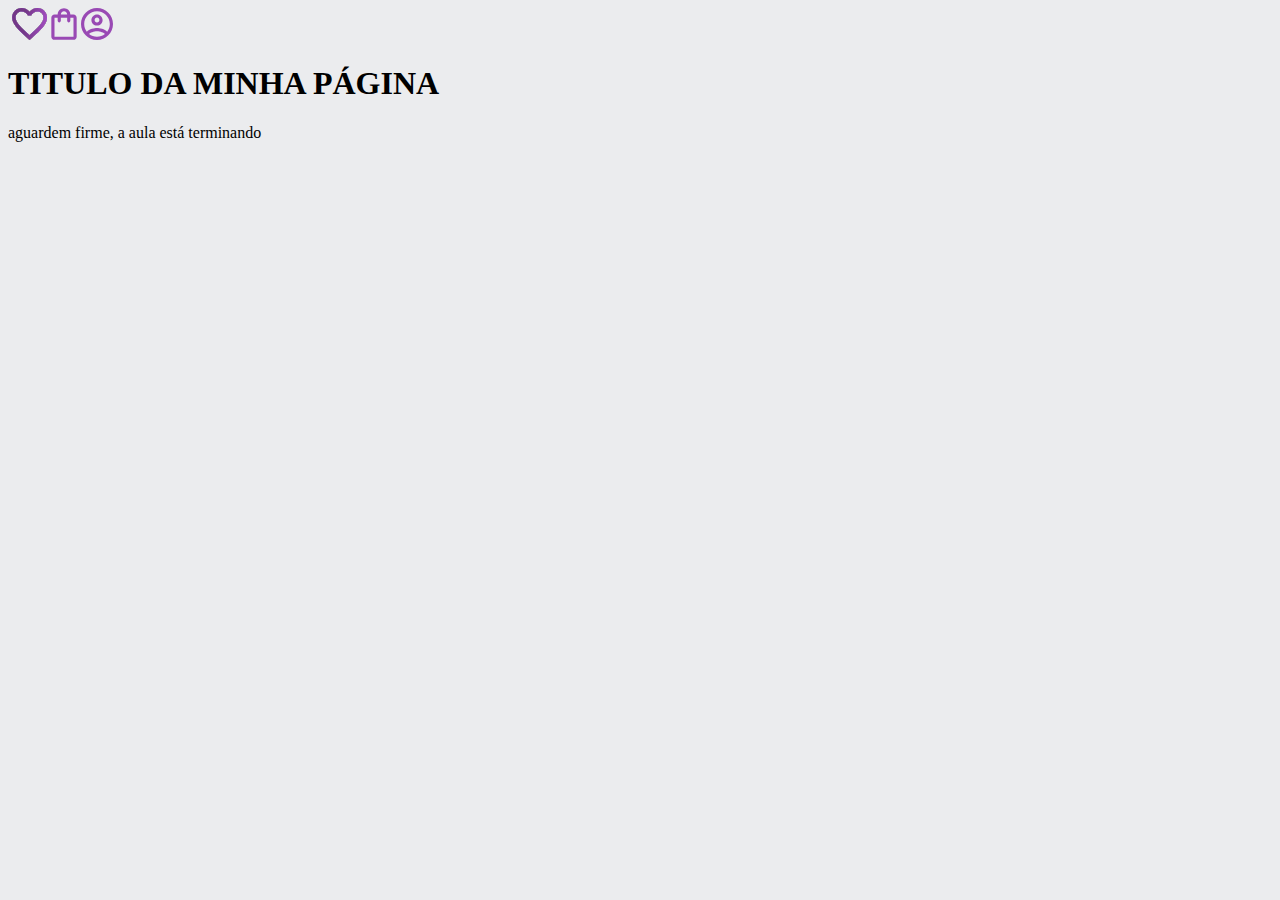
==== curso-mobile-first-main/index.html @ fc3fed15 "Add files via upload" ====
<!DOCTYPE html>
<html lang="en">
<head>
    <meta charset="UTF-8">
    <meta http-equiv="X-UA-Compatible" content="IE=edge">
    <meta name="viewport" content="width=device-width, initial-scale=1.0">
    <title>CURSO MOBILE FIRST</title>
    <link rel="stylesheet" href="style.css">
    <link rel="stylesheet" href="reset.css">

</head>
<body>

<header class="cabecalho">
    <span class="cabecalho_menu-hamburguer"></span>

    <img src="img/logo.svg" alt="">

         <a href="#"> <img src="img/Favoritos.svg" alt="Meus Favoritos"></a>
         <a href="#"> <img src="img/Emprestimos.svg" alt="Meus Emprestimos"></a>

    <a href="#"> <img src="img/Usuario.svg" alt="Meu perfil"></a>


   <h1>TITULO DA MINHA PÁGINA</h1>
    <P>aguardem firme, a aula está terminando</P>


</header>
    
</body>
</html>
---- curso-mobile-first-main/style.css ----
@import url("styles/header.css");

:root{
    --cor-de-fundo: #EBECEE;
    --branco:#FFFFFF;
}

body{
    background-color: var(--cor-de-fundo);
}
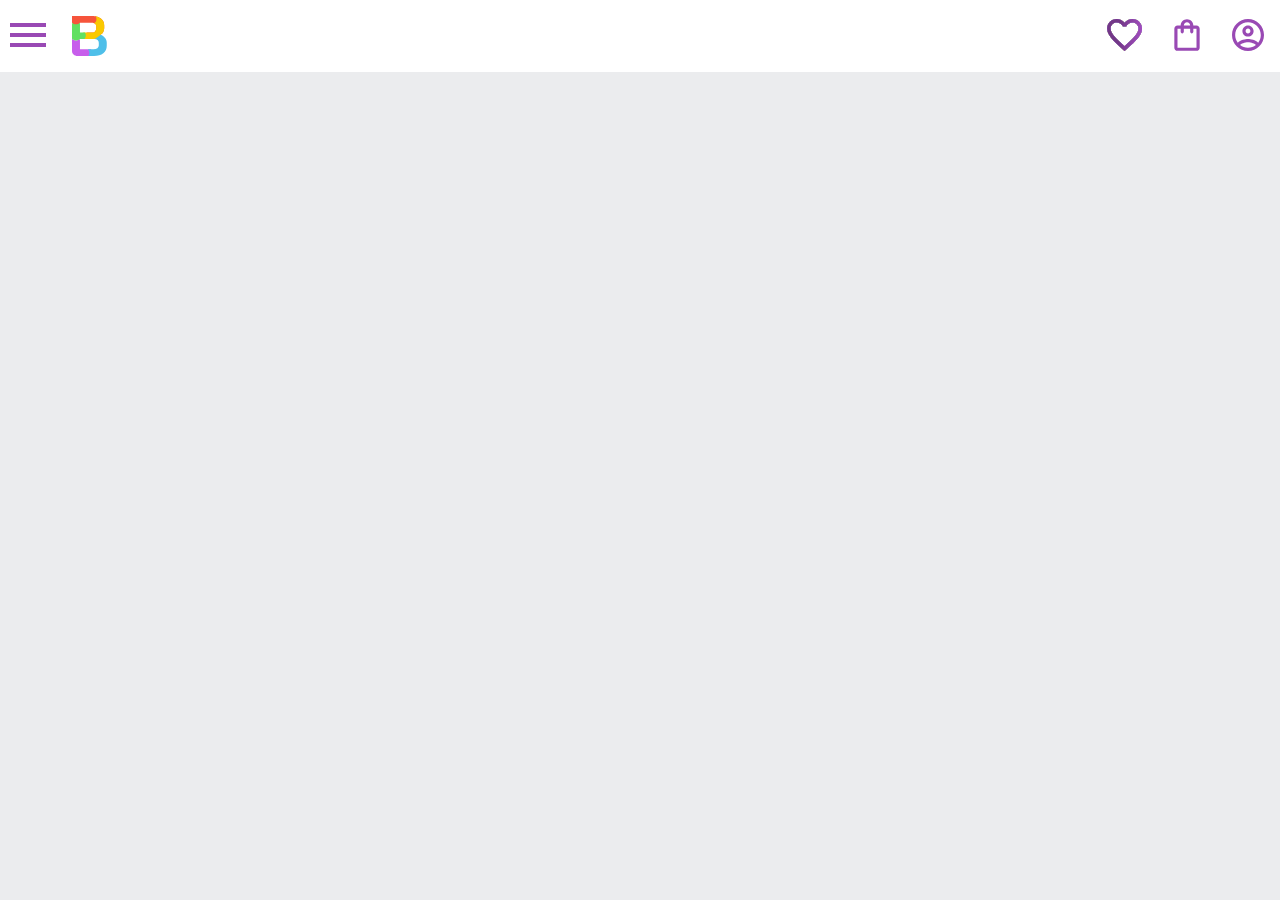
==== commit dbe7064a: "sdgsgs" ====
--- a/curso-mobile-first-main/index.html
+++ b/curso-mobile-first-main/index.html
@@ -4,29 +4,70 @@
     <meta charset="UTF-8">
     <meta http-equiv="X-UA-Compatible" content="IE=edge">
     <meta name="viewport" content="width=device-width, initial-scale=1.0">
+
     <title>CURSO MOBILE FIRST</title>
-    <link rel="stylesheet" href="style.css">
     <link rel="stylesheet" href="reset.css">
 
+    <link rel="stylesheet" href="style.css">
+    
 </head>
+
 <body>
 
 <header class="cabecalho">
-    <span class="cabecalho_menu-hamburguer"></span>
 
-    <img src="img/logo.svg" alt="">
+    <div class="container">
 
-         <a href="#"> <img src="img/Favoritos.svg" alt="Meus Favoritos"></a>
-         <a href="#"> <img src="img/Emprestimos.svg" alt="Meus Emprestimos"></a>
+        <input type="checkbox" id="menu" class="container_botao" >
 
-    <a href="#"> <img src="img/Usuario.svg" alt="Meu perfil"></a>
+        <label for="menu">
+
+            <span class="cabecalho_menu-hamburguer container_imagem"></span>
+
+        </label>
+
+ <ul class="lista-menu">
+
+        <li class="lista-menu_titulo">Categorias</li>
+
+        <li class="lista-menu_item"></li>
+        <a href="#" class="lista-menu_link">Aventura</a>
+
+        <li class="lista-menu_item"></li>
+        <a href="#" class="lista-menu_link">Biografia</a>
+
+        <li class="lista-menu_item"></li>
+        <a href="#" class="lista-menu_link">Ficção</a>
+
+        <li class="lista-menu_item"></li>
+        <a href="#" class="lista-menu_link">Romance</a>
+
+        <li class="lista-menu_item"></li>
+        <a href="#" class="lista-menu_link">Vestibular</a>
+
+</ul>
+
+        <img src="img/Logo.svg" alt="Logomarca" class="container_imagem">
+
+    </div>
+
+<div class="container">
 
 
-   <h1>TITULO DA MINHA PÁGINA</h1>
-    <P>aguardem firme, a aula está terminando</P>
 
+         <a href="#"> <img src="img/Favoritos.svg" alt="Meus Favoritos" class="container_imagem"></a>
 
+         <a href="#"> <img src="img/Emprestimos.svg" alt="Meus Emprestimos" class="container_imagem"></a>
+
+    <a href="#"> <img src="img/Usuario.svg" alt="Meu Perfil" class="container_imagem"></a>
+
+</ul>
+
+</div>
+   
 </header>
+
+<section></section>
     
 </body>
 </html>--- a/curso-mobile-first-main/style.css
+++ b/curso-mobile-first-main/style.css
@@ -1,12 +1,21 @@
 
 
-@import url("styles/header.css");
+@import url('style/header.css');
+@import url('style/reset.css');
+@import url('style/banner.css');
+
 
 :root{
     --cor-de-fundo: #EBECEE;
     --branco:#FFFFFF;
+    --amarelo:#FECD2F;
+    --roxo:#994984;
+    --fonte-principal:"Poppins"
 }
 
 body{
     background-color: var(--cor-de-fundo);
-}
+    font-family: var(--fonte-principal);
+    font-size: 16px;
+    font-weight: 400;
+}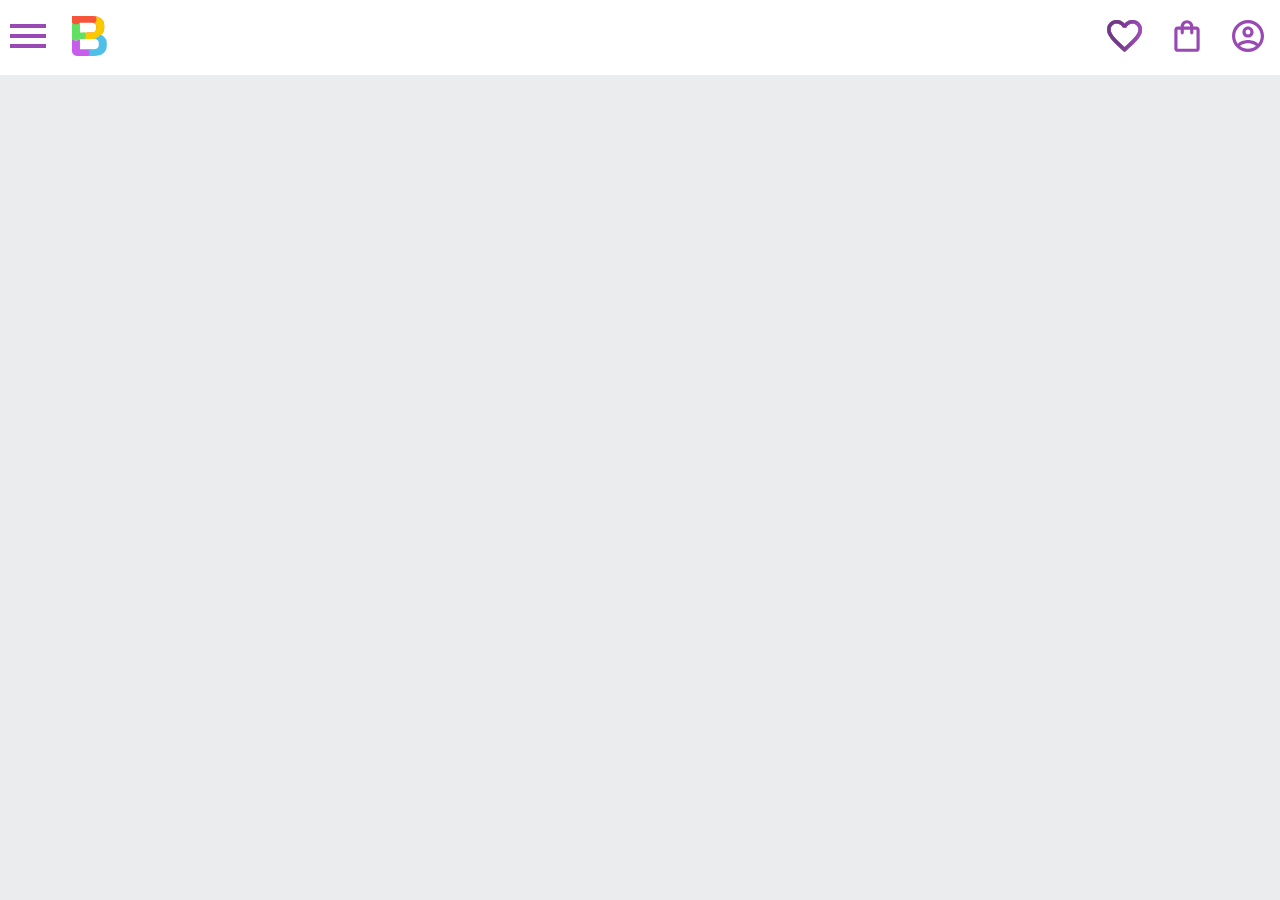
==== commit 80b00bcb: "DFHNDFH" ====
--- a/curso-mobile-first-main/index.html
+++ b/curso-mobile-first-main/index.html
@@ -5,9 +5,8 @@
     <meta http-equiv="X-UA-Compatible" content="IE=edge">
     <meta name="viewport" content="width=device-width, initial-scale=1.0">
 
-    <title>CURSO MOBILE FIRST</title>
+    <title>BANNER-MOBILE/FIRST</title>
     <link rel="stylesheet" href="reset.css">
-
     <link rel="stylesheet" href="style.css">
     
 </head>
@@ -45,7 +44,9 @@
         <li class="lista-menu_item"></li>
         <a href="#" class="lista-menu_link">Vestibular</a>
 
-</ul>
+    </ul>
+
+    <ul>
 
         <img src="img/Logo.svg" alt="Logomarca" class="container_imagem">
 
@@ -55,19 +56,22 @@
 
 
 
-         <a href="#"> <img src="img/Favoritos.svg" alt="Meus Favoritos" class="container_imagem"></a>
+         <a href="#"> <img src="img/Favoritos.svg" alt="Meus Favoritos"
+             class="container_imagem"></a>
 
-         <a href="#"> <img src="img/Emprestimos.svg" alt="Meus Emprestimos" class="container_imagem"></a>
+         <a href="#"> <img src="img/Emprestimos.svg" alt="Meus Emprestimos"
+             class="container_imagem"></a>
 
-    <a href="#"> <img src="img/Usuario.svg" alt="Meu Perfil" class="container_imagem"></a>
+    <a href="#"> <img src="img/Usuario.svg" alt="Meu Perfil"
+         class="container_imagem"></a>
 
 </ul>
 
 </div>
    
+
+
 </header>
-
-<section></section>
     
 </body>
 </html>--- a/curso-mobile-first-main/style.css
+++ b/curso-mobile-first-main/style.css
@@ -2,20 +2,14 @@
 
 @import url('style/header.css');
 @import url('style/reset.css');
-@import url('style/banner.css');
-
 
 :root{
     --cor-de-fundo: #EBECEE;
     --branco:#FFFFFF;
     --amarelo:#FECD2F;
     --roxo:#994984;
-    --fonte-principal:"Poppins"
 }
 
 body{
     background-color: var(--cor-de-fundo);
-    font-family: var(--fonte-principal);
-    font-size: 16px;
-    font-weight: 400;
 }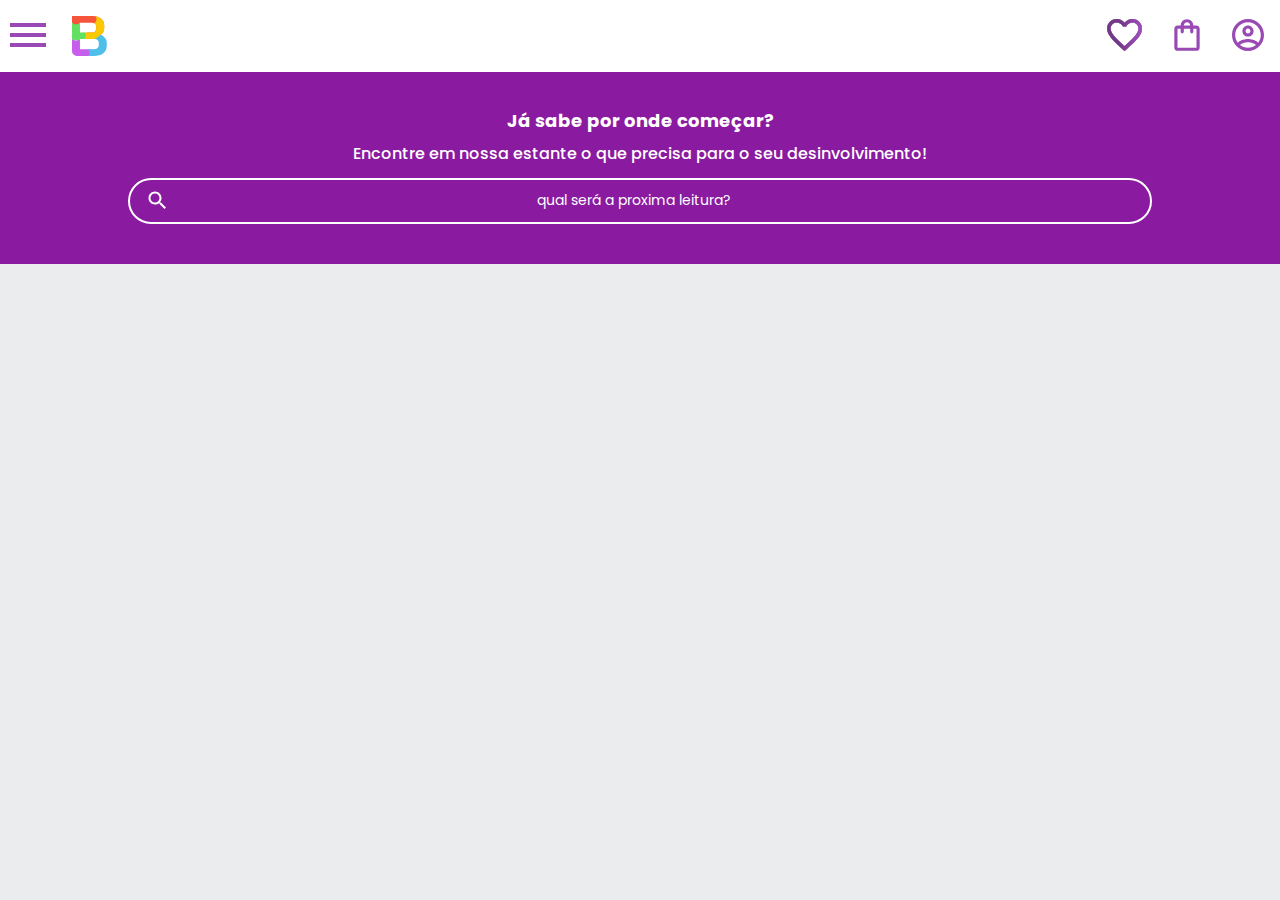
==== commit fca728c4: "25/09" ====
--- a/curso-mobile-first-main/index.html
+++ b/curso-mobile-first-main/index.html
@@ -6,7 +6,12 @@
     <meta name="viewport" content="width=device-width, initial-scale=1.0">
 
     <title>BANNER-MOBILE/FIRST</title>
+
     <link rel="stylesheet" href="reset.css">
+    <link rel="preconnect" href="https://fonts.googleapis.com">
+<link rel="preconnect" href="https://fonts.gstatic.com" crossorigin>
+<link href="https://fonts.googleapis.com/css2?family=Poppins:wght@300;400;500;700&display=swap" rel="stylesheet">
+
     <link rel="stylesheet" href="style.css">
     
 </head>
@@ -44,9 +49,7 @@
         <li class="lista-menu_item"></li>
         <a href="#" class="lista-menu_link">Vestibular</a>
 
-    </ul>
-
-    <ul>
+</ul>
 
         <img src="img/Logo.svg" alt="Logomarca" class="container_imagem">
 
@@ -56,22 +59,23 @@
 
 
 
-         <a href="#"> <img src="img/Favoritos.svg" alt="Meus Favoritos"
-             class="container_imagem"></a>
+         <a href="#"> <img src="img/Favoritos.svg" alt="Meus Favoritos" class="container_imagem"></a>
 
-         <a href="#"> <img src="img/Emprestimos.svg" alt="Meus Emprestimos"
-             class="container_imagem"></a>
+         <a href="#"> <img src="img/Emprestimos.svg" alt="Meus Emprestimos" class="container_imagem"></a>
 
-    <a href="#"> <img src="img/Usuario.svg" alt="Meu Perfil"
-         class="container_imagem"></a>
-
-</ul>
+    <a href="#"> <img src="img/Usuario.svg" alt="Meu Perfil" class="container_imagem"></a>
 
 </div>
-   
+</header>
 
+<section class="banner">
 
-</header>
-    
+    <h2 class="banner_titulo">Já sabe por onde começar?</h2>
+
+    <p class="banner_texto">Encontre em nossa estante o que precisa para o seu desinvolvimento!</p>
+    <input type="search" class="banner_pesquisa" placeholder="qual será a proxima leitura?">
+
+</section>    
 </body>
+</div>
 </html>--- a/curso-mobile-first-main/style.css
+++ b/curso-mobile-first-main/style.css
@@ -2,14 +2,19 @@
 
 @import url('style/header.css');
 @import url('style/reset.css');
+@import url('style/banner.css');
 
 :root{
     --cor-de-fundo: #EBECEE;
-    --branco:#FFFFFF;
+    --branco:#ffffff;
     --amarelo:#FECD2F;
-    --roxo:#994984;
+    --roxo:#8a1aa0;
+    --fonte-principal:"Poppins"
 }
 
 body{
     background-color: var(--cor-de-fundo);
+    font-family: var(--fonte-principal);
+    font-size: 16px;
+    font-weight: 400;
 }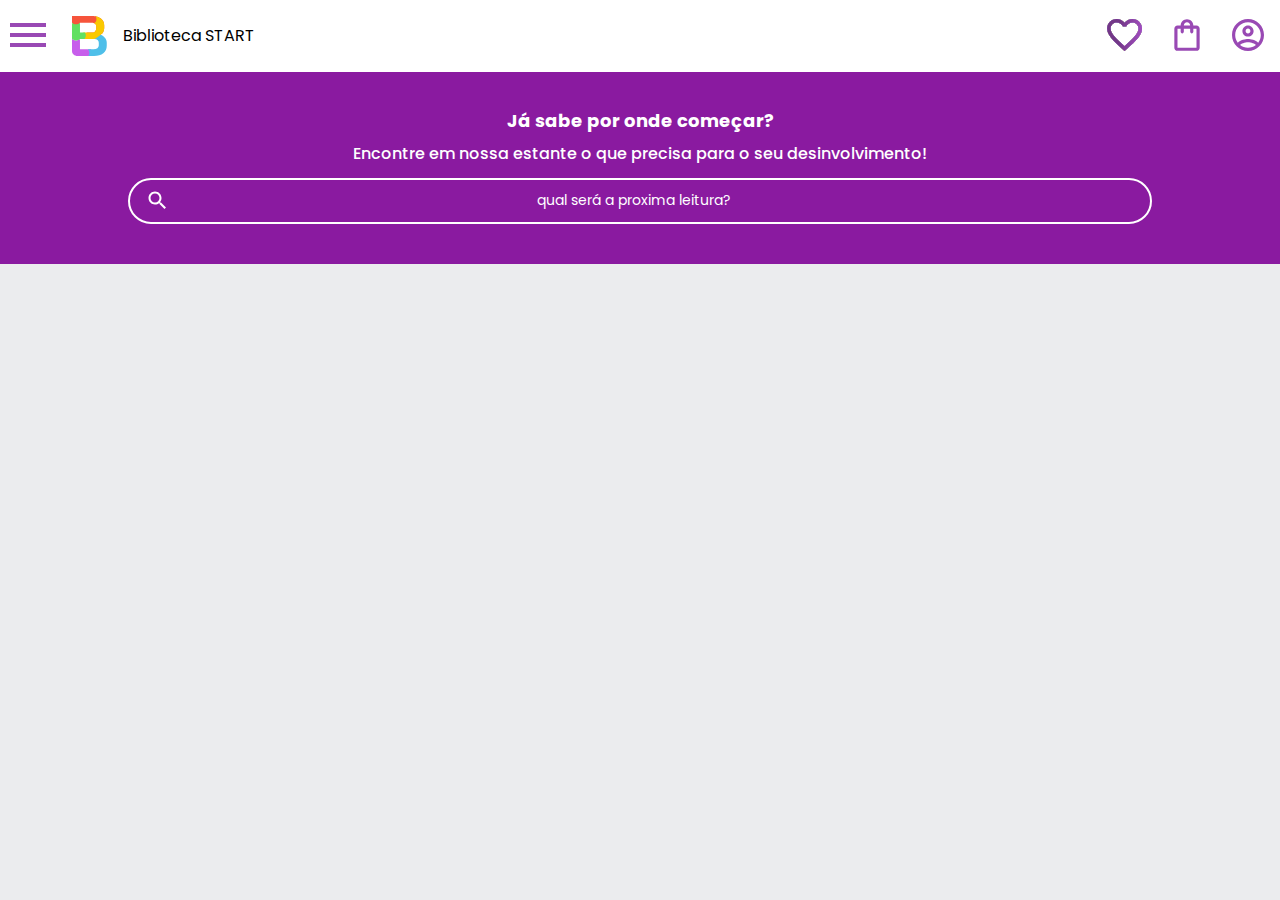
==== commit 53ec44fb: "fv" ====
--- a/curso-mobile-first-main/index.html
+++ b/curso-mobile-first-main/index.html
@@ -5,7 +5,7 @@
     <meta http-equiv="X-UA-Compatible" content="IE=edge">
     <meta name="viewport" content="width=device-width, initial-scale=1.0">
 
-    <title>BANNER-MOBILE/FIRST</title>
+    <title>BIBLIOTECA START</title>
 
     <link rel="stylesheet" href="reset.css">
     <link rel="preconnect" href="https://fonts.googleapis.com">
@@ -52,6 +52,10 @@
 </ul>
 
         <img src="img/Logo.svg" alt="Logomarca" class="container_imagem">
+        <h1>Biblioteca START</h1>
+        <h1 class="container_titulo">Biblioteca START</h1>
+        <h1 class="container_titulo">Biblioteca </h1>
+        
 
     </div>
 
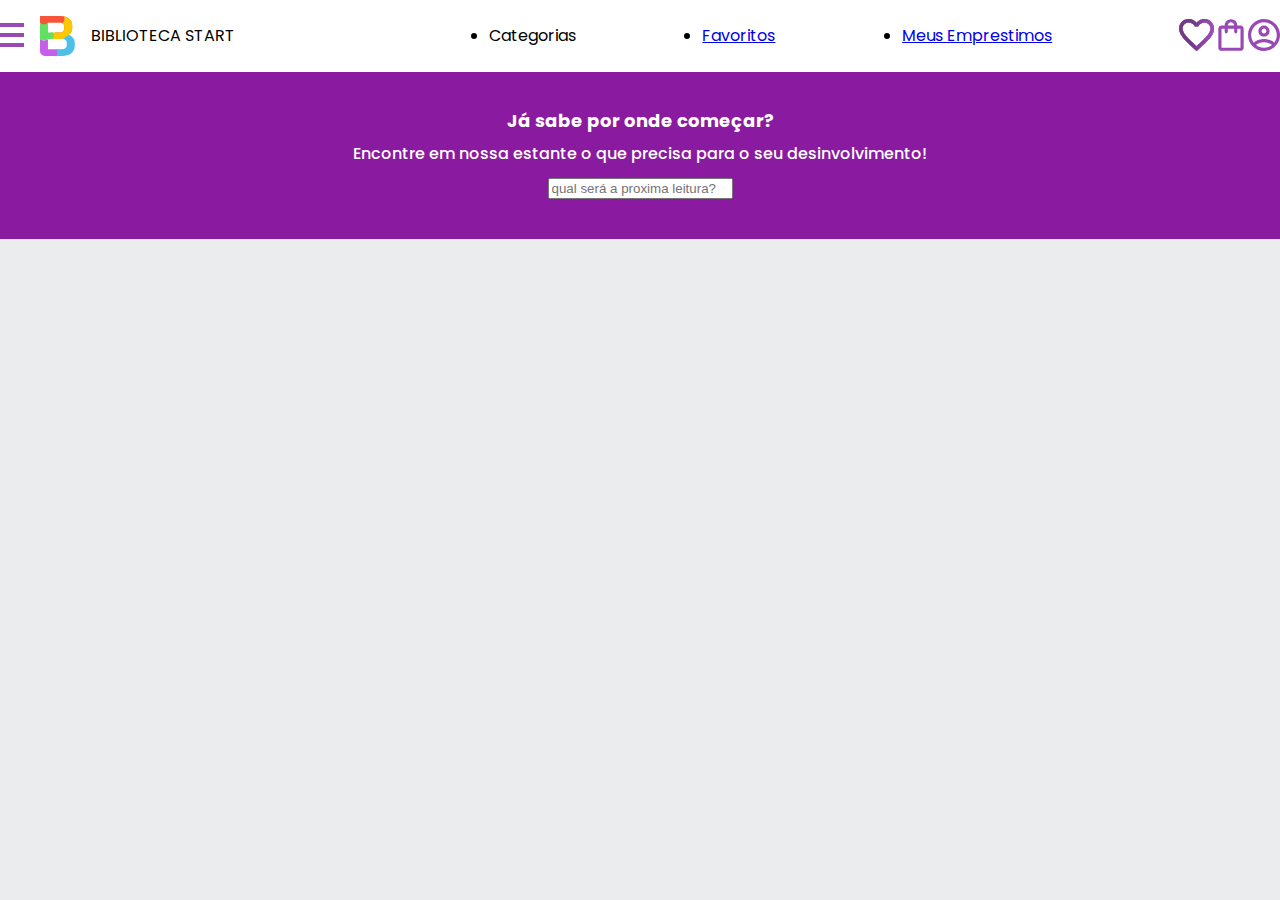
==== commit 59f6f712: "htgd" ====
--- a/curso-mobile-first-main/index.html
+++ b/curso-mobile-first-main/index.html
@@ -5,11 +5,16 @@
     <meta http-equiv="X-UA-Compatible" content="IE=edge">
     <meta name="viewport" content="width=device-width, initial-scale=1.0">
 
-    <title>BIBLIOTECA START</title>
+    <title>BANNER-MOBILE/FIRST</title>
 
     <link rel="stylesheet" href="reset.css">
+
     <link rel="preconnect" href="https://fonts.googleapis.com">
+
 <link rel="preconnect" href="https://fonts.gstatic.com" crossorigin>
+
+<link href="https://fonts.googleapis.com/css2?family=Josefin+Sans:wght@400;700&display=swap" rel="stylesheet">
+
 <link href="https://fonts.googleapis.com/css2?family=Poppins:wght@300;400;500;700&display=swap" rel="stylesheet">
 
     <link rel="stylesheet" href="style.css">
@@ -22,46 +27,54 @@
 
     <div class="container">
 
-        <input type="checkbox" id="menu" class="container_botao" >
+        <input type="checkbox" id="menu" class="container__botao" >
 
         <label for="menu">
 
-            <span class="cabecalho_menu-hamburguer container_imagem"></span>
+            <span class="cabecalho__menu-hamburguer container_imagem"></span>
 
         </label>
 
  <ul class="lista-menu">
 
-        <li class="lista-menu_titulo">Categorias</li>
+        <li class="lista-menu__titulo">Categorias</li>
 
-        <li class="lista-menu_item"></li>
+        <li class="lista-menu__item"></li>
         <a href="#" class="lista-menu_link">Aventura</a>
 
-        <li class="lista-menu_item"></li>
+        <li class="lista-menu__item"></li>
         <a href="#" class="lista-menu_link">Biografia</a>
 
-        <li class="lista-menu_item"></li>
+        <li class="lista-menu__item"></li>
         <a href="#" class="lista-menu_link">Ficção</a>
 
-        <li class="lista-menu_item"></li>
+        <li class="lista-menu__item"></li>
         <a href="#" class="lista-menu_link">Romance</a>
 
-        <li class="lista-menu_item"></li>
+        <li class="lista-menu__item"></li>
         <a href="#" class="lista-menu_link">Vestibular</a>
 
 </ul>
 
-        <img src="img/Logo.svg" alt="Logomarca" class="container_imagem">
-        <h1>Biblioteca START</h1>
-        <h1 class="container_titulo">Biblioteca START</h1>
-        <h1 class="container_titulo">Biblioteca </h1>
-        
+        <img src="img/Logo.svg" alt="Logomarca" class="container__imagem">
+
+        <h1 class="container__titulo_negrito">BIBLIOTECA START </h1>
+    
 
     </div>
+
+    <ul class="opçoes"></ul>
+
+    <li class="opçoes__item">Categorias</li>
+
+    <li class="opçoes__item"><a href="#" class="opçoes__link">Favoritos</a></li>
+
+    <li class="opçoes__item"> <a href="#" class="opçoes__link">Meus Emprestimos</a> </li>
 
 <div class="container">
 
 
+<ul>
 
          <a href="#"> <img src="img/Favoritos.svg" alt="Meus Favoritos" class="container_imagem"></a>
 
@@ -69,14 +82,16 @@
 
     <a href="#"> <img src="img/Usuario.svg" alt="Meu Perfil" class="container_imagem"></a>
 
+</ul>
+
 </div>
 </header>
 
 <section class="banner">
 
-    <h2 class="banner_titulo">Já sabe por onde começar?</h2>
+    <h2 class="banner__titulo">Já sabe por onde começar?</h2>
 
-    <p class="banner_texto">Encontre em nossa estante o que precisa para o seu desinvolvimento!</p>
+    <p class="banner__texto">Encontre em nossa estante o que precisa para o seu desinvolvimento!</p>
     <input type="search" class="banner_pesquisa" placeholder="qual será a proxima leitura?">
 
 </section>    
